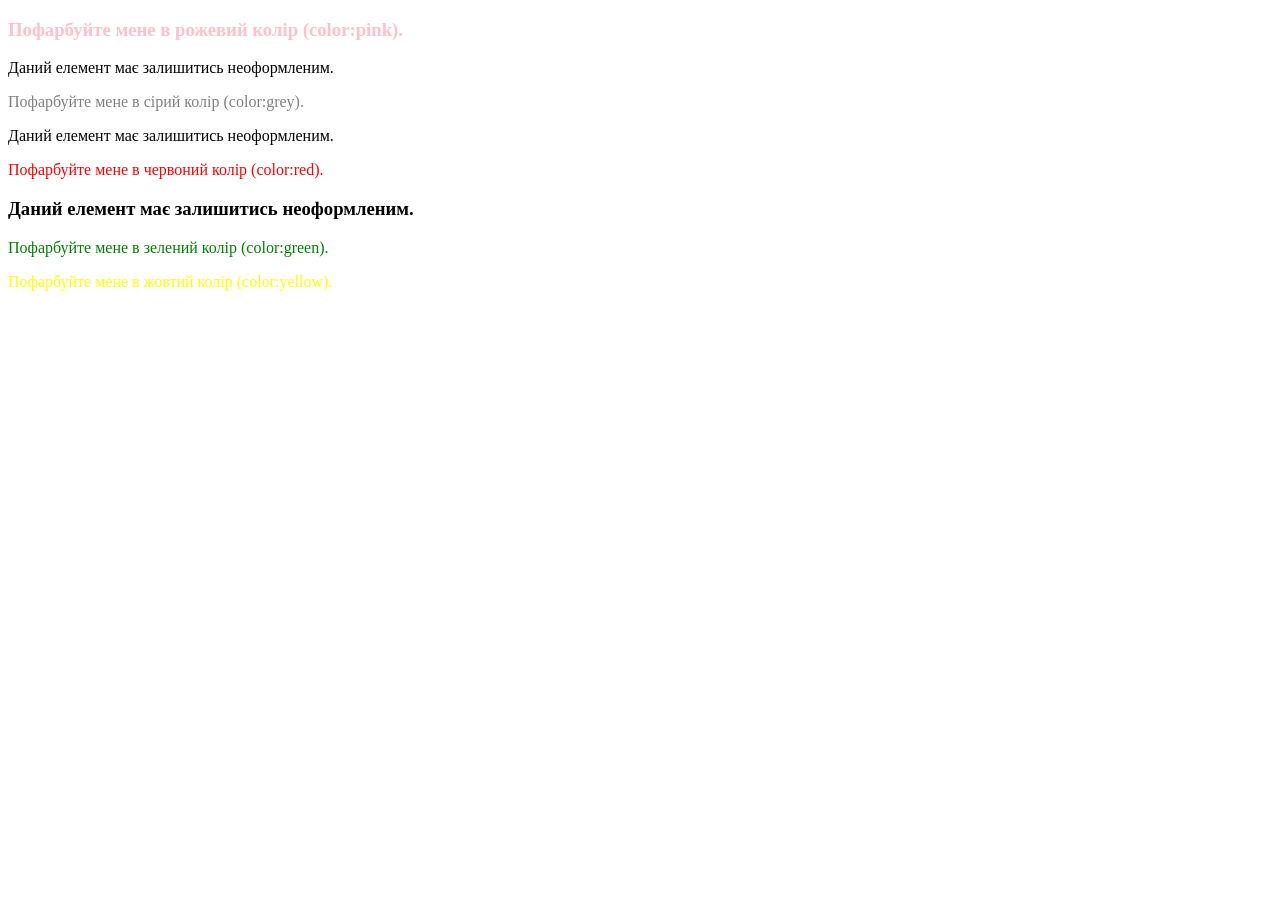
==== idex.html @ d378c595 "впробування css" ====
<!DOCTYPE html>
<html lang="en">
<head>
    <meta charset="UTF-8">
    <meta name="viewport" content="width=device-width, initial-scale=1.0">
    <title>H-W8.1</title>
    <link rel="stylesheet" href="./css/styles.css">
</head>
<body>
    <div class="text-box">
        <h3>Пофарбуйте мене в рожевий колір (color:pink).</h3>
        <p>Даний елемент має залишитись неоформленим.</p>
        <p id='greycol'>Пофарбуйте мене в сірий колір (color:grey).</p>
        <div>Даний елемент має залишитись неоформленим.</div>
        <div><p>Пофарбуйте мене в червоний колір (color:red).</p></div>
        <h3>Даний елемент має залишитись неоформленим.</h3>
        <p>Пофарбуйте мене в зелений колір (color:green).</p>
        <p class='yellow'>Пофарбуйте мене в жовтий колір (color:yellow).</p>
    </div>
</body>
</html>
---- css/styles.css ----
.text-box h3:first-of-type {
    color: pink;    
}

#greycol {
    color: grey;
}

.text-box div:last-of-type {
    color: red;    
}

.text-box p:nth-last-of-type(2) {
    color: green;    
}

.yellow {
    color: yellow;    
}
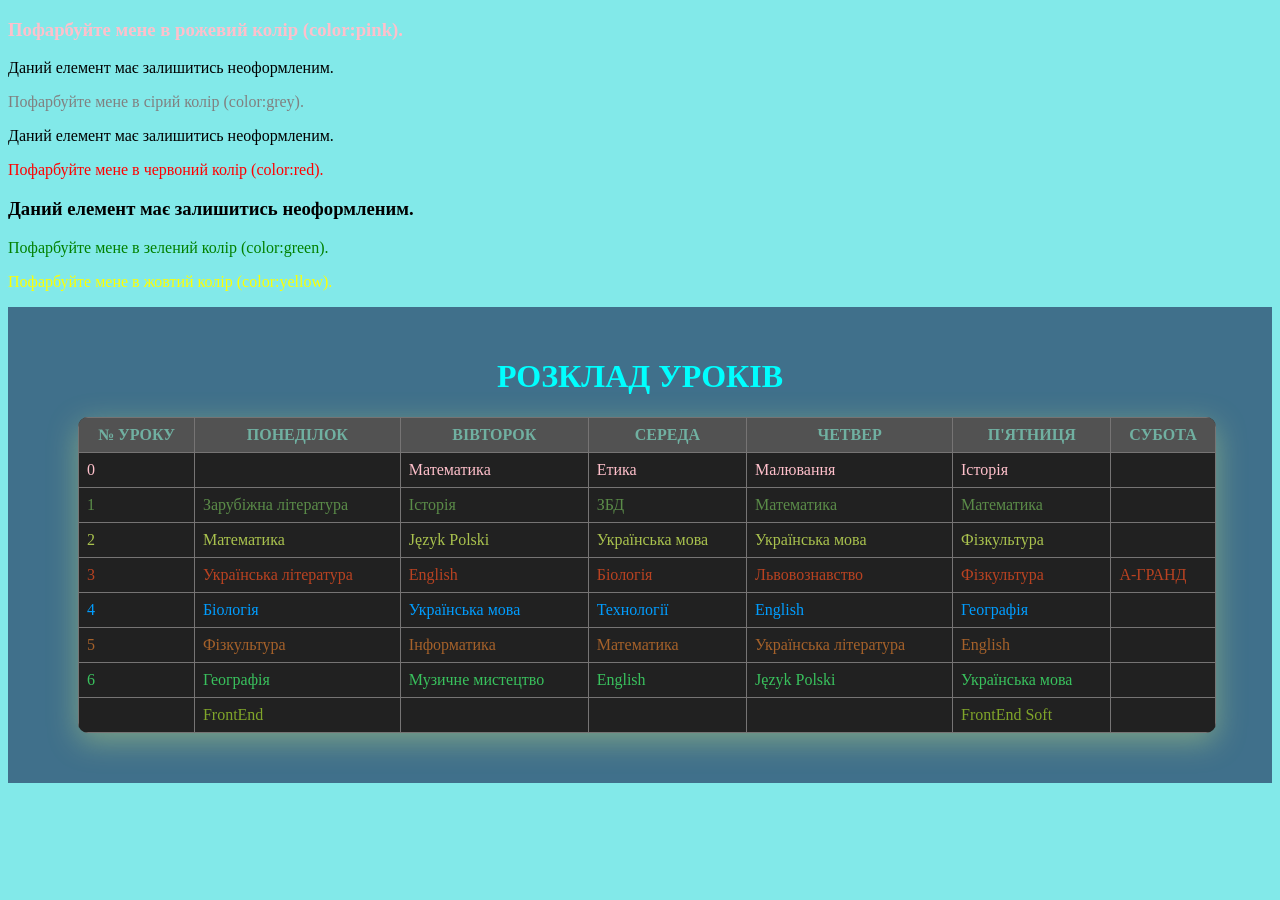
==== commit e46f80f5: "експерименти в css" ====
--- a/idex.html
+++ b/idex.html
@@ -1,21 +1,112 @@
 <!DOCTYPE html>
 <html lang="en">
+
 <head>
     <meta charset="UTF-8">
     <meta name="viewport" content="width=device-width, initial-scale=1.0">
     <title>H-W8.1</title>
     <link rel="stylesheet" href="./css/styles.css">
 </head>
+
 <body>
     <div class="text-box">
         <h3>Пофарбуйте мене в рожевий колір (color:pink).</h3>
         <p>Даний елемент має залишитись неоформленим.</p>
         <p id='greycol'>Пофарбуйте мене в сірий колір (color:grey).</p>
         <div>Даний елемент має залишитись неоформленим.</div>
-        <div><p>Пофарбуйте мене в червоний колір (color:red).</p></div>
+        <div>
+            <p>Пофарбуйте мене в червоний колір (color:red).</p>
+        </div>
         <h3>Даний елемент має залишитись неоформленим.</h3>
         <p>Пофарбуйте мене в зелений колір (color:green).</p>
         <p class='yellow'>Пофарбуйте мене в жовтий колір (color:yellow).</p>
     </div>
+    <div class="table">
+        <h1>Розклад уроків</h1>
+        <table class="schedule">
+            <tr class="day">
+                <th>№ уроку</th>
+                <th>Понеділок</th>
+                <th>Вівторок</th>
+                <th>Середа</th>
+                <th>Четвер</th>
+                <th>П'ятниця</th>
+                <th>Субота</th>
+            </tr>
+            <tr class="lesson0">
+                <td>0</td>
+                <td></td>
+                <td>Математика</td>
+                <td>Етика</td>
+                <td>Малювання</td>
+                <td>Історія</td>
+                <td></td>
+            </tr>
+            <tr class="lesson1">
+                <td>1</td>
+                <td>Зарубіжна література</td>
+                <td>Історія</td>
+                <td>ЗБД</td>
+                <td>Математика</td>
+                <td>Математика</td>
+                <td></td>
+            </tr>
+            <tr class="lesson2">
+                <td>2</td>
+                <td>Математика</td>
+                <td>Język Polski</td>
+                <td>Українська мова</td>
+                <td>Українська мова</td>
+                <td>Фізкультура</td>
+                <td></td>
+            </tr>
+            <tr class="lesson3">
+                <td>3</td>
+                <td>Українська література</td>
+                <td>English</td>
+                <td>Біологія</td>
+                <td>Львовознавство</td>
+                <td>Фізкультура</td>
+                <td>А-ГРАНД</td>
+            </tr>
+            <tr class="lesson4">
+                <td>4</td>
+                <td>Біологія</td>
+                <td>Українська мова</td>
+                <td>Технології</td>
+                <td>English</td>
+                <td>Географія</td>
+                <td></td>
+            </tr>
+            <tr class="lesson5">
+                <td>5</td>
+                <td>Фізкультура</td>
+                <td>Інформатика</td>
+                <td>Математика</td>
+                <td>Українська література</td>
+                <td>English</td>
+                <td></td>
+            </tr>
+            <tr class="lesson6">
+                <td>6</td>
+                <td>Географія</td>
+                <td>Музичне мистецтво</td>
+                <td>English</td>
+                <td>Język Polski</td>
+                <td>Українська мова</td>
+                <td></td>
+            </tr>
+            <tr class="lesson7">
+                <td></td>
+                <td>FrontEnd</td>
+                <td></td>
+                <td></td>
+                <td></td>
+                <td>FrontEnd Soft</td>
+                <td></td>
+            </tr>
+        </table>
+    </div>
 </body>
+
 </html>
--- a/css/styles.css
+++ b/css/styles.css
@@ -1,5 +1,9 @@
+body {
+    background-color: rgb(130, 233, 233);
+}
+
 .text-box h3:first-of-type {
-    color: pink;    
+    color: pink;
 }
 
 #greycol {
@@ -7,13 +11,115 @@
 }
 
 .text-box div:last-of-type {
-    color: red;    
+    color: red;
 }
 
 .text-box p:nth-last-of-type(2) {
-    color: green;    
+    color: green;
 }
 
 .yellow {
-    color: yellow;    
+    color: yellow;
+}
+
+/* Завдання 2. Розклад */
+
+.schedule {
+    border-collapse: collapse;
+    margin: 20px 70px;
+    width: 90%;
+    background-color: #212121;
+    border-radius: 10px;
+    overflow: hidden;
+    box-shadow: 0 8px 30px rgba(230, 251, 126, 0.355);
+}
+
+.schedule th,
+.schedule td {
+    padding: 8px;
+    border: 1px solid #767474;
+    cursor: pointer;
+    transition: 0.3s;
+}
+
+.day th:focus,
+.lesson1 td:focus {
+    background-color: rgb(95, 33, 131);
+    color: rgb(255, 255, 255);
+}
+
+.table h1 {
+    text-align: center;
+    color: aqua;
+    text-transform: uppercase;
+}
+
+h1:focus {
+    color: red;
+}
+
+.day th:hover {
+    background-color: rgb(21, 3, 181);
+    color: aliceblue;
+    
+}
+
+td:hover {
+    background-color: rgb(14, 163, 143);
+    color: rgb(255, 255, 255);
+    transform: scale(1.1);
+    border-radius: 10px;
+    box-shadow: 0 8px 30px rgba(230, 251, 126, 0.477);
+
+
+    transition: 0.2s;
+}
+
+.day {
+    background-color: #525252;
+    color: rgb(112, 176, 161);
+    text-transform: uppercase;
+}
+
+.lesson0 {
+    color: pink;
+}
+
+.lesson1 {
+    color: rgba(126, 207, 98, 0.615);
+}
+
+.lesson2 {
+    color: rgba(219, 253, 95, 0.729);
+}
+
+.lesson3 {
+    color: rgba(255, 82, 34, 0.688);
+}
+
+.lesson3 td:last-of-type:active {
+    background-color: red;
+    color: aliceblue;
+    cursor: pointer;
+}
+
+.lesson4 {
+    color: rgb(0, 157, 255);
+}
+
+.lesson5 {
+    color: rgb(165, 97, 42);
+}
+
+.lesson6 {
+    color: rgb(57, 193, 93);
+}
+
+.lesson7 {
+    color: rgb(128, 165, 42);
+}
+
+.table {
+    background-color: rgba(4, 0, 53, 0.516);
+    padding: 30px 0;
 }
